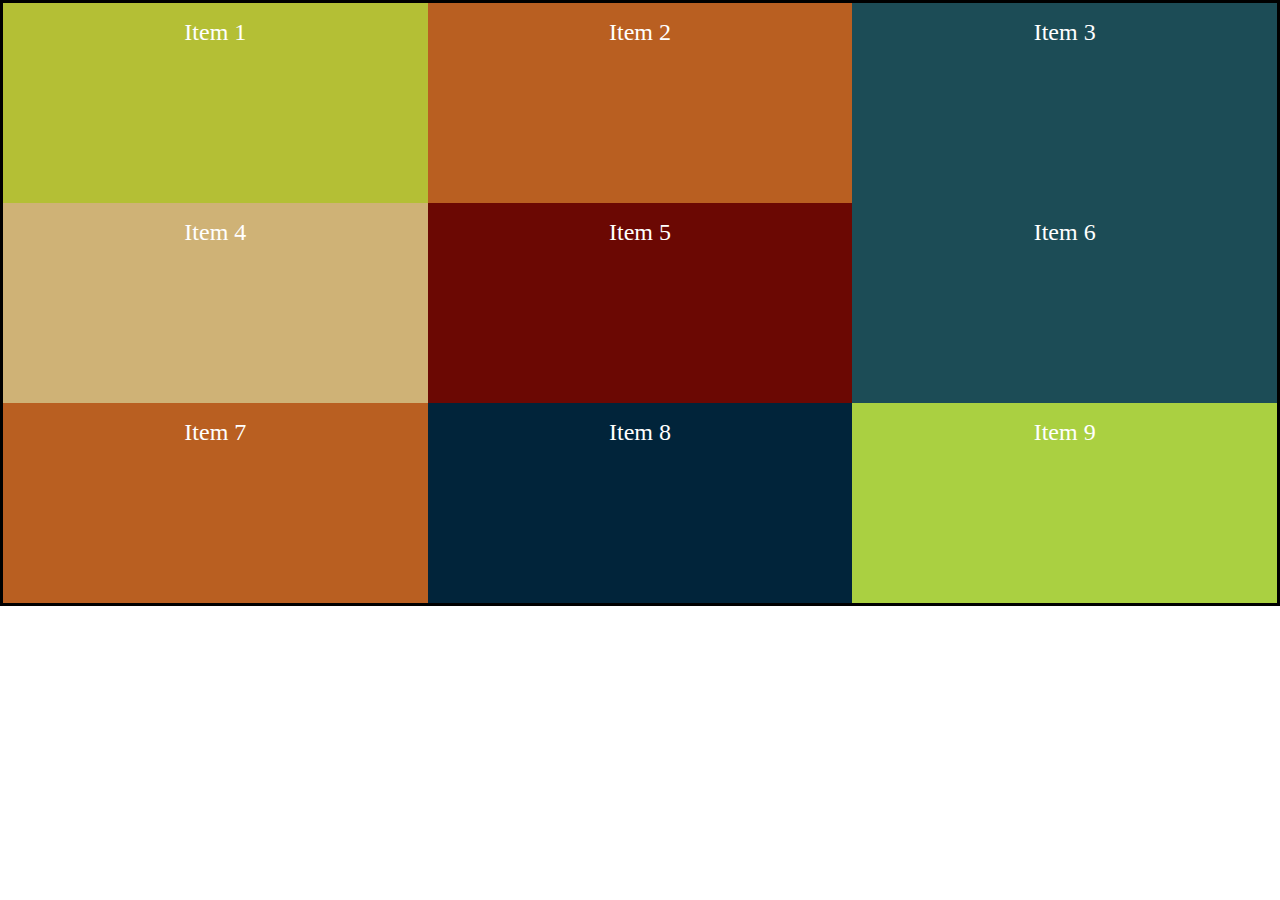
==== html_css/css-04-grid/index.html @ 14665e6b "map-dev" ====
<!DOCTYPE html>
<html lang="en">
<head>
    <meta charset="UTF-8">
    <meta http-equiv="X-UA-Compatible" content="IE=edge">
    <meta name="viewport" content="width=device-width, initial-scale=1.0">
    <link rel="stylesheet" href="styles.css">
    <title>CSS Grid</title>
</head>
<body>
    <div class="container">
        <div class="grid-item item-1">Item 1</div>
        <div class="grid-item item-2">Item 2</div>
        <div class="grid-item item-3">Item 3</div>
        <div class="grid-item item-4">Item 4</div>
        <div class="grid-item item-5">Item 5</div>
        <div class="grid-item item-6">Item 6</div>
        <div class="grid-item item-7">Item 7</div>
        <div class="grid-item item-8">Item 8</div>
        <div class="grid-item item-9">Item 9</div>
    </div>
</body>
</html>
---- html_css/css-04-grid/styles.css ----
* {
    box-sizing:border-box;
    margin: 0;
    padding: 0;
}

.container {
    border: 3px solid black;
    display: grid;  /*  values: grid, inline-grid   */
    grid-template-columns: repeat(3, 1fr);   /* it creates three columns */
    grid-template-rows: repeat(3, 200px);
}

.grid-item {
    color: white;
    font-size: 1.5rem;
    padding:1rem;
    text-align:center;
}

.item-1 {
    background-color: #b4bf35;
}
.item-2 {
    background-color: #b95f21;
}
.item-3 {
    background-color: #1c4c56;
}
.item-4 {
    background-color: #cfb276;
}
.item-5 {
    background-color: #6b0803;
}
.item-6 {
    background-color: #1c4c56;
}
.item-7 {
    background-color: #b95f21;
}
.item-8 {
    background-color: #01243a;
}
.item-9 {
    background-color: #aad041;
}
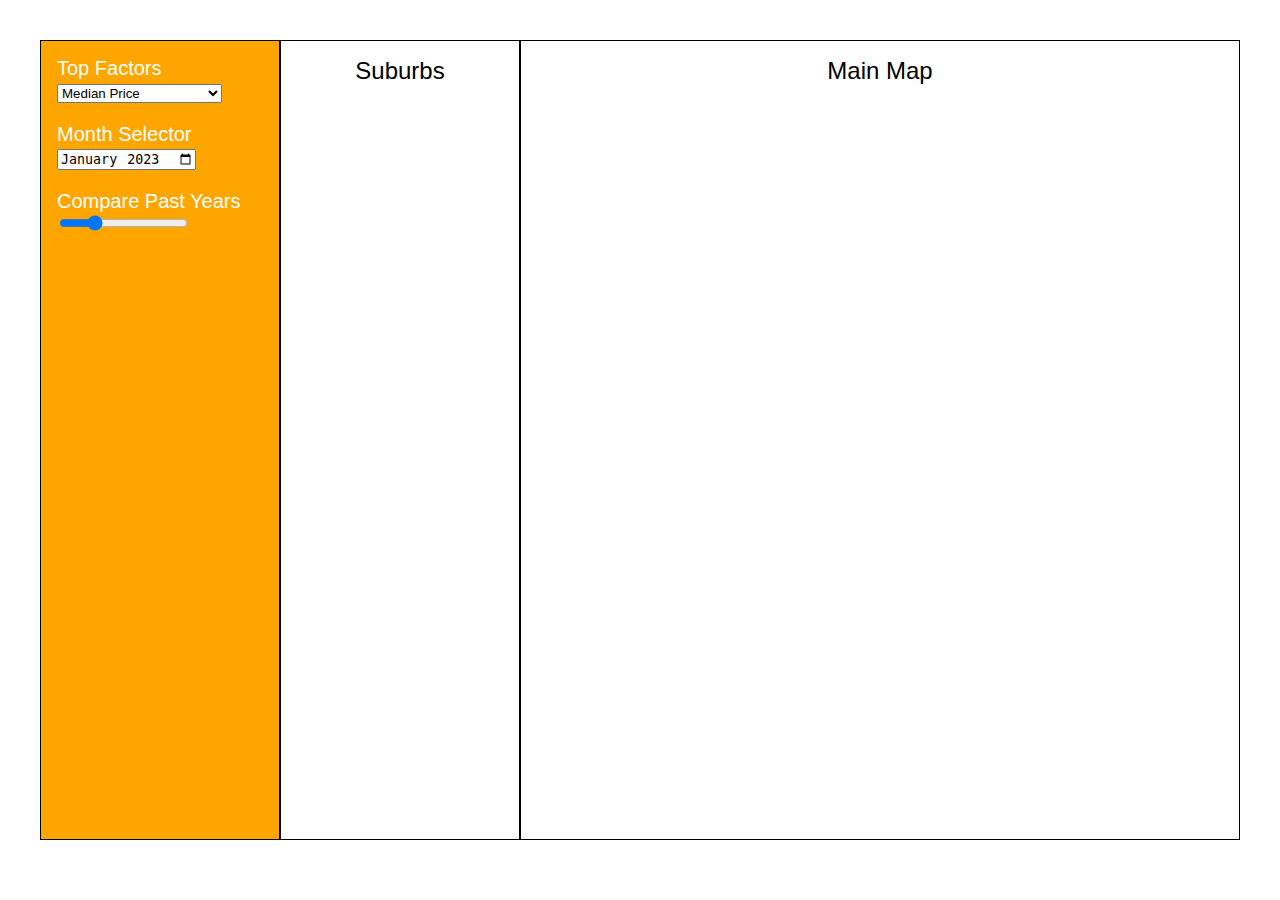
==== commit db0e9d80: "update and refresh" ====
--- a/html_css/css-04-grid/index.html
+++ b/html_css/css-04-grid/index.html
@@ -8,16 +8,27 @@
     <title>CSS Grid</title>
 </head>
 <body>
-    <div class="container">
-        <div class="grid-item item-1">Item 1</div>
-        <div class="grid-item item-2">Item 2</div>
-        <div class="grid-item item-3">Item 3</div>
-        <div class="grid-item item-4">Item 4</div>
-        <div class="grid-item item-5">Item 5</div>
-        <div class="grid-item item-6">Item 6</div>
-        <div class="grid-item item-7">Item 7</div>
-        <div class="grid-item item-8">Item 8</div>
-        <div class="grid-item item-9">Item 9</div>
-    </div>
+    <main class="container">
+        <section class="grid-item item-1">
+            <div class="block-a">
+                <label for="factors">Top Factors</label>
+                <select name="factors" id="factors">
+                    <option value="median-price">Median Price</option>
+                    <option value="house-median-price">House Median Price</option>
+                    <option value="apt-median-price">Apartment Median Price</option>
+                </select>
+            </div>
+            <div class="block-b">
+                <label for="month-selector">Month Selector</label>
+                <input type="month" id="month-selector" name="month-selector" min="2015-12" max='2023-01' value="2023-01">
+            </div>
+            <div class="'block-c">
+                <label for="compare-slider">Compare Past Years</label>
+                <input type="range" min="1" max="5" value="2" name="compare-slider" id="compare-slider">
+            </div>
+        </section>
+        <section class="grid-item item-2">Suburbs</section>
+        <section class="grid-item item-3">Main Map</section>
+    </main>
 </body>
 </html>--- a/html_css/css-04-grid/styles.css
+++ b/html_css/css-04-grid/styles.css
@@ -1,47 +1,48 @@
-* {
+*， *::before, *::after {
     box-sizing:border-box;
+    /* it means we only have border and content */
     margin: 0;
     padding: 0;
 }
 
+body {
+    margin:40px;
+    font-family:'Segoe UI', Tahoma, Geneva, Verdana, sans-serif;
+    background-color: #fff;
+}
+
 .container {
-    border: 3px solid black;
     display: grid;  /*  values: grid, inline-grid   */
-    grid-template-columns: repeat(3, 1fr);   /* it creates three columns */
-    grid-template-rows: repeat(3, 200px);
+    grid-template-columns: 2fr 2fr 6fr;   /* it creates three columns */
+    grid-auto-rows: minmax(800px, auto);
+    grid-template-areas: "left middle right";
 }
 
 .grid-item {
-    color: white;
+    color: black;
+    border: 1px solid black;
     font-size: 1.5rem;
     padding:1rem;
     text-align:center;
 }
+.item-1 {
+    grid-area:left;
+    display: flex;
+    flex-direction:column;
+    gap: 20px;
+    background-color: orange;
+    color: white;
 
-.item-1 {
-    background-color: #b4bf35;
 }
+
+.item-1 > div {
+    font-size: 20px;
+    text-align: left;
+}
+
 .item-2 {
-    background-color: #b95f21;
+    grid-area:middle;
 }
 .item-3 {
-    background-color: #1c4c56;
-}
-.item-4 {
-    background-color: #cfb276;
-}
-.item-5 {
-    background-color: #6b0803;
-}
-.item-6 {
-    background-color: #1c4c56;
-}
-.item-7 {
-    background-color: #b95f21;
-}
-.item-8 {
-    background-color: #01243a;
-}
-.item-9 {
-    background-color: #aad041;
+    grid-area:right;
 }